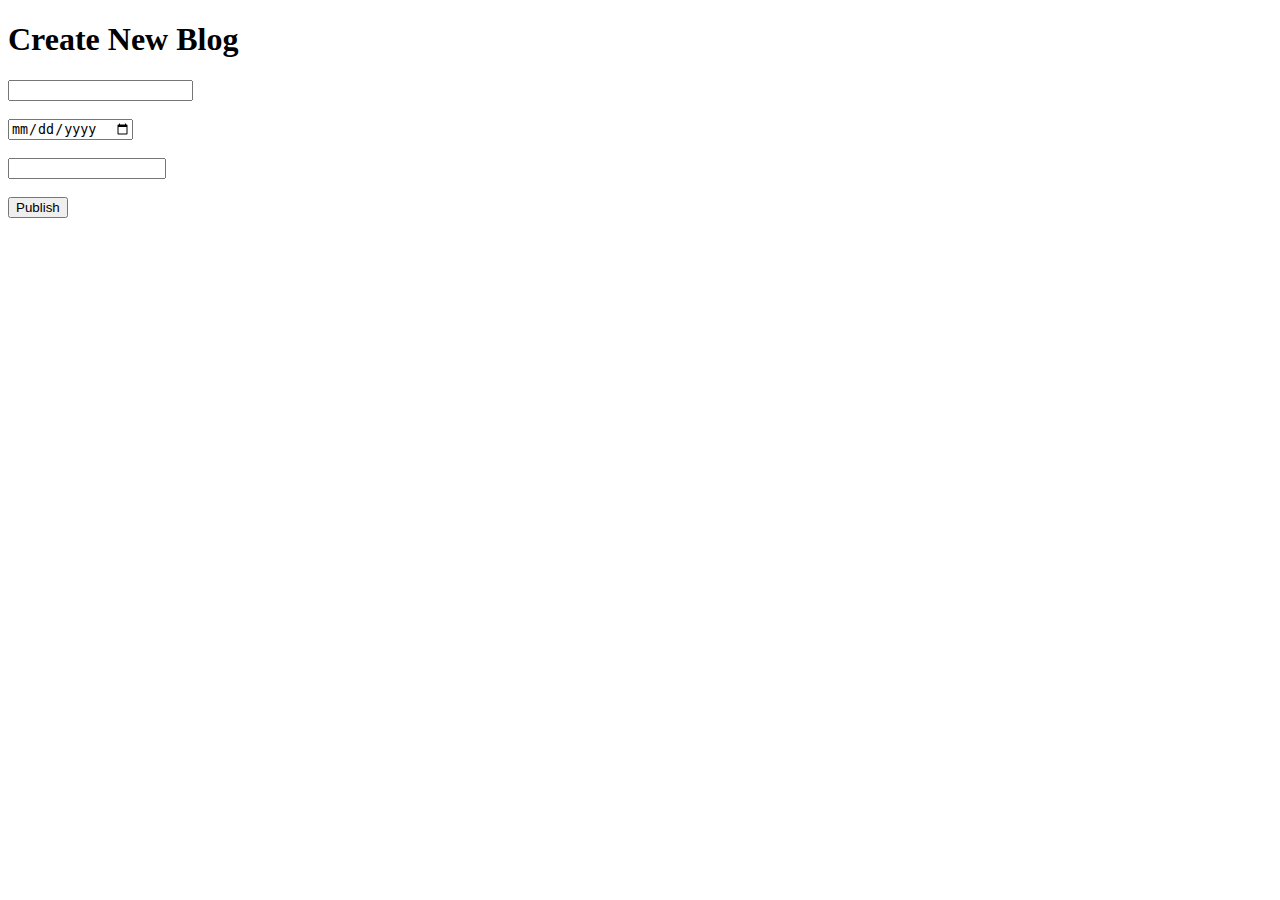
==== src/main/resources/templates/blogpost-form.html @ 76b34e88 "First Commit - Created a blog using Spring Boot, MVC, Security, Thymeleaf, and MySQL - Currently pas" ====
<!DOCTYPE html>
<html lang="en" xmlns:th="http://www.thymeleaf.org">
<head>
    <meta charset="UTF-8">
    <title>Create New Blog</title>
</head>
<body>
    <h1>Create New Blog</h1>

    <form action="#" th:action="@{/blog/blogPost}" th:object="${newBlogPost}" th:method="post">
        <!-- Add hidden form field to handle update -->
        <input type="hidden" th:field="*{id}"/>
        <label>
            <input type="text" th:field="*{title}" th:placeholder="Title" th:required="required">
        </label>
        <br>
        <br>
        <label>
            <input type="date" th:field="*{date}" th:placeholder="Date" th:required="required">
        </label>
        <br>
        <br>
        <label>
            <input type="text" th:field="*{blog}" th:placeholder="Blog" th:required="required" style="width: 150px;">
        </label>
        <br>
        <br>
        <input type="submit" value="Publish"/>
    </form>

</body>
</html>
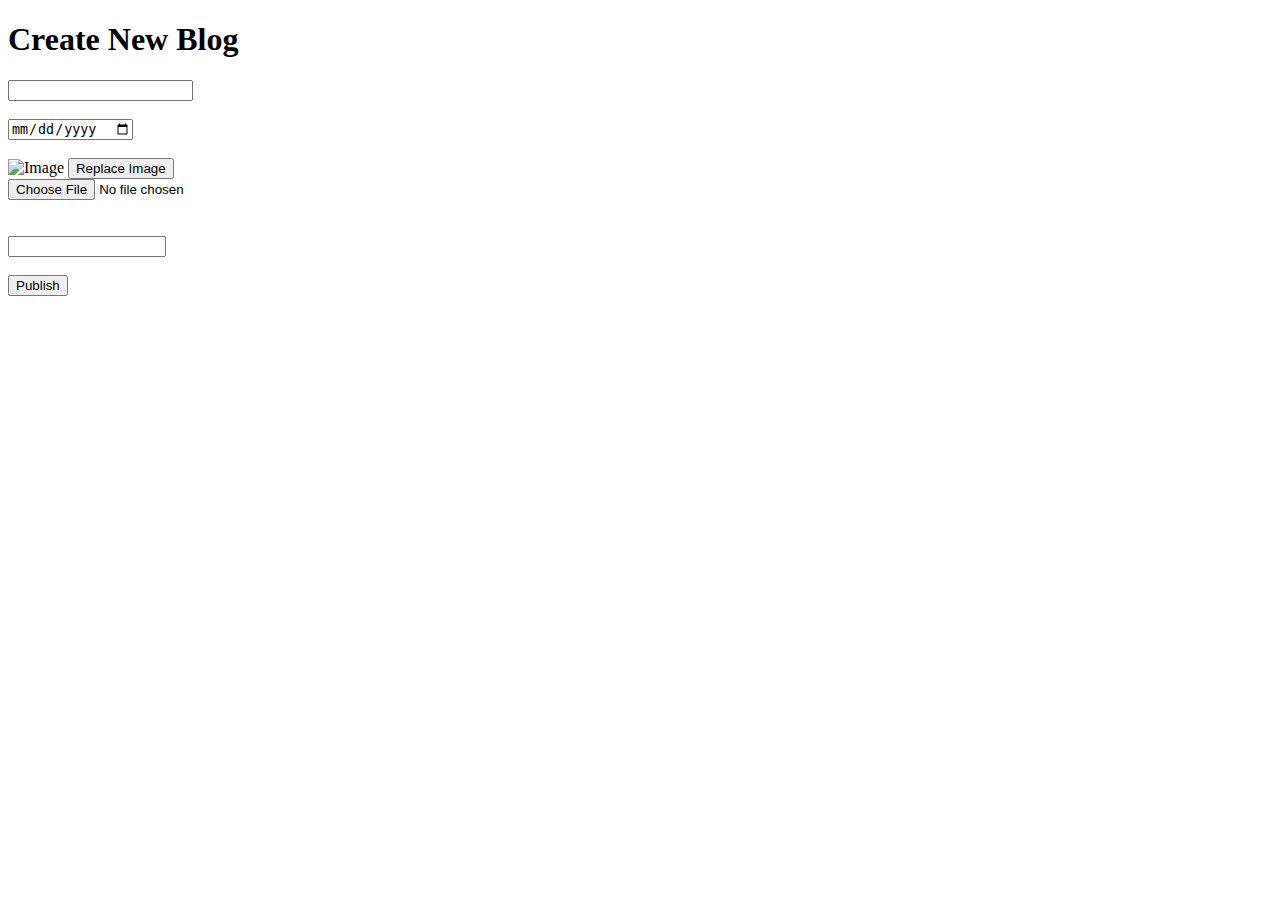
==== commit 8a2c5647: "Ability to delete image and display existing image" ====
--- a/src/main/resources/templates/blogpost-form.html
+++ b/src/main/resources/templates/blogpost-form.html
@@ -5,28 +5,42 @@
     <title>Create New Blog</title>
 </head>
 <body>
-    <h1>Create New Blog</h1>
+<h1>Create New Blog</h1>
 
-    <form action="#" th:action="@{/blog/blogPost}" th:object="${newBlogPost}" th:method="post">
-        <!-- Add hidden form field to handle update -->
-        <input type="hidden" th:field="*{id}"/>
-        <label>
-            <input type="text" th:field="*{title}" th:placeholder="Title" th:required="required">
-        </label>
-        <br>
-        <br>
-        <label>
-            <input type="date" th:field="*{date}" th:placeholder="Date" th:required="required">
-        </label>
-        <br>
-        <br>
-        <label>
-            <input type="text" th:field="*{blog}" th:placeholder="Blog" th:required="required" style="width: 150px;">
-        </label>
-        <br>
-        <br>
-        <input type="submit" value="Publish"/>
-    </form>
+<form action="#" th:action="@{/blog/blogPost}" th:object="${newBlogPost}" th:method="post" enctype="multipart/form-data">
+    <!-- Add hidden form field to handle update -->
+    <input type="hidden" th:name="id" th:field="*{id}"/>
+    <label>
+        <input type="text" th:name="title" th:field="*{title}" th:placeholder="Title" th:required="required">
+    </label>
+    <br>
+    <br>
+    <label>
+        <input type="date" th:name="date" th:field="*{date}" th:placeholder="Date" th:required="required">
+    </label>
+    <br>
+    <br>
+    <label>
+        <div th:if="${newBlogPost.image != null}">
+            <img th:src="@{/image/{id}(id=${newBlogPost.id})}" alt="Image" src="#">
+            <input type="button" value="Replace Image" onclick="document.getElementById('delete-form').submit();" />
+            <input type="hidden" th:name="image" th:field="*{image}">
+        </div>
+        <div th:if="${newBlogPost.image == null}">
+            <input type="file" th:name="image" th:field="*{image}">
+        </div>
+    </label>
+    <br>
+    <br>
+    <label>
+        <input type="text" th:name="blog" th:field="*{blog}" th:placeholder="Blog" th:required="required" style="width: 150px;">
+    </label>
+    <br>
+    <br>
+    <input type="submit" value="Publish"/>
+</form>
 
+<form action="#" th:action="@{/image/{id}(id=${newBlogPost.id})}" th:method="delete" style="display: none;" id="delete-form">
+</form>
 </body>
 </html>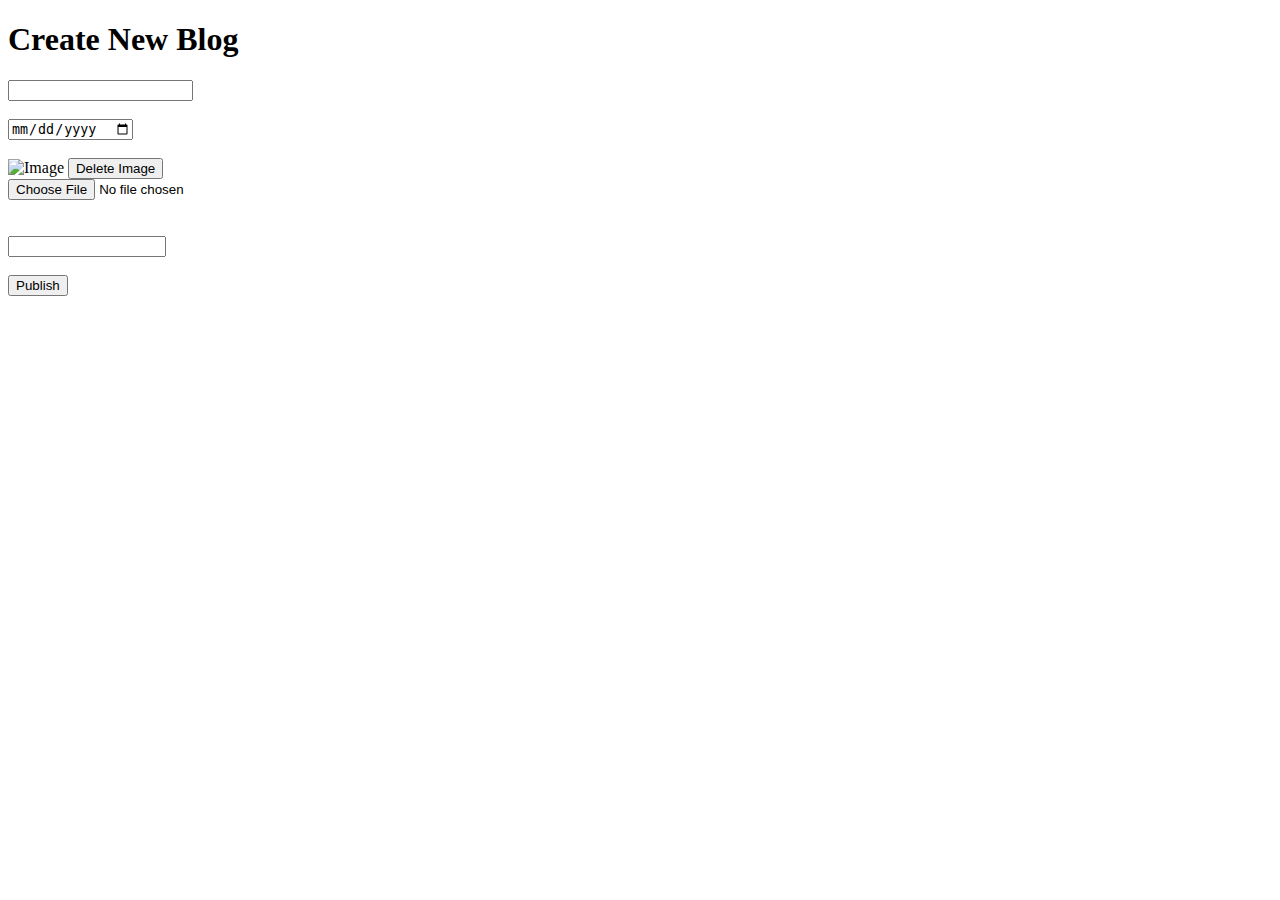
==== commit 69fde95c: "Merge pull request #2 from Real1236/images" ====
--- a/src/main/resources/templates/blogpost-form.html
+++ b/src/main/resources/templates/blogpost-form.html
@@ -9,31 +9,32 @@
 
 <form action="#" th:action="@{/blog/blogPost}" th:object="${newBlogPost}" th:method="post" enctype="multipart/form-data">
     <!-- Add hidden form field to handle update -->
-    <input type="hidden" th:name="id" th:field="*{id}"/>
+    <input type="hidden" th:field="*{id}"/>
     <label>
-        <input type="text" th:name="title" th:field="*{title}" th:placeholder="Title" th:required="required">
+        <input type="text" th:field="*{title}" th:placeholder="Title" th:required="required">
     </label>
     <br>
     <br>
     <label>
-        <input type="date" th:name="date" th:field="*{date}" th:placeholder="Date" th:required="required">
+        <input type="date" th:field="*{date}" th:placeholder="Date" th:required="required">
     </label>
     <br>
     <br>
     <label>
+        <input type="hidden" th:field="*{image}">
         <div th:if="${newBlogPost.image != null}">
             <img th:src="@{/image/{id}(id=${newBlogPost.id})}" alt="Image" src="#">
-            <input type="button" value="Replace Image" onclick="document.getElementById('delete-form').submit();" />
-            <input type="hidden" th:name="image" th:field="*{image}">
+            <input type="button" value="Delete Image" onclick="document.getElementById('delete-form').submit();" />
+            <input type="file" th:name="imageFile" style="display: none;">
         </div>
         <div th:if="${newBlogPost.image == null}">
-            <input type="file" th:name="image" th:field="*{image}">
+            <input type="file" th:name="imageFile">
         </div>
     </label>
     <br>
     <br>
     <label>
-        <input type="text" th:name="blog" th:field="*{blog}" th:placeholder="Blog" th:required="required" style="width: 150px;">
+        <input type="text" th:field="*{blog}" th:placeholder="Blog" th:required="required" style="width: 150px;">
     </label>
     <br>
     <br>
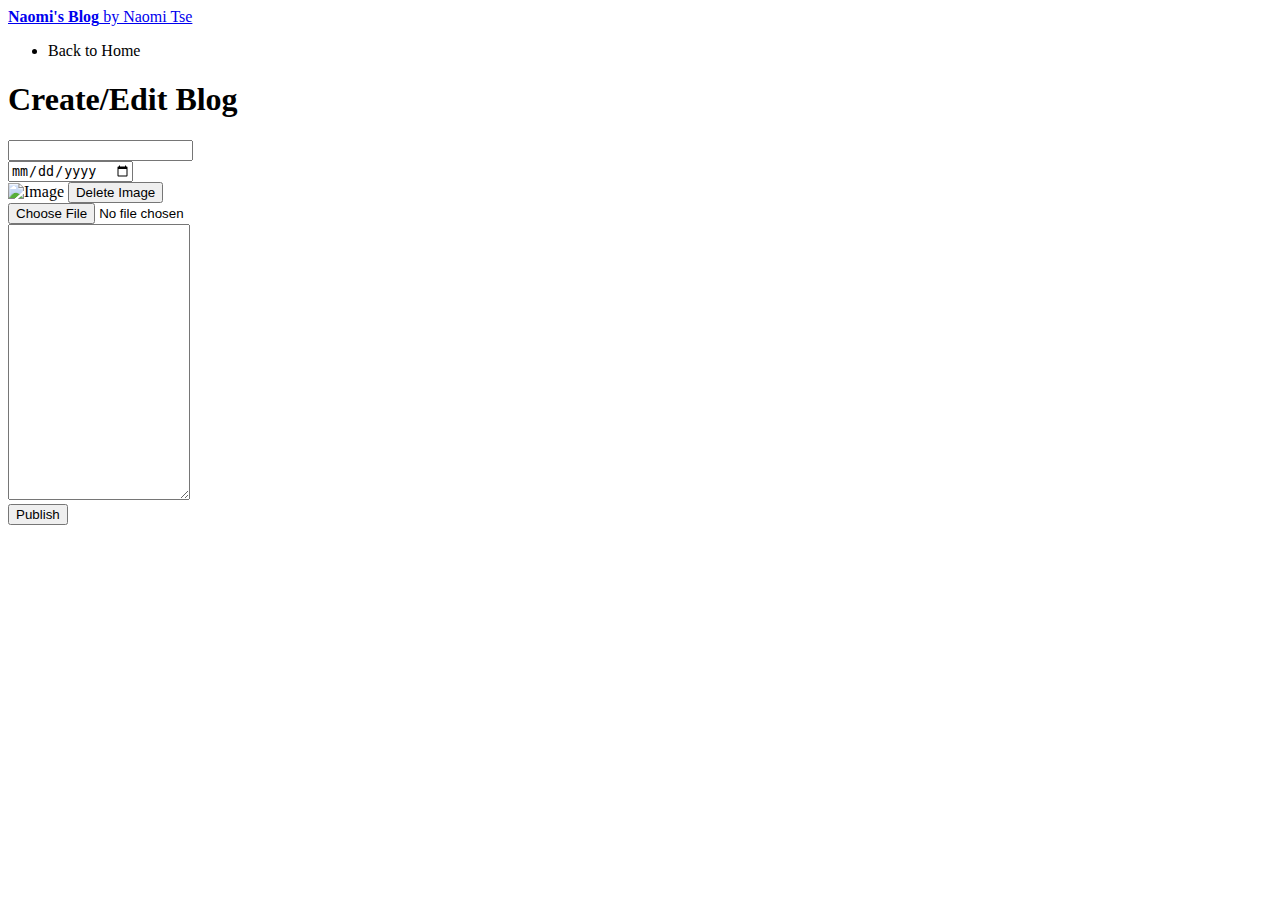
==== commit d6bc4e04: "Styled blog post form" ====
--- a/src/main/resources/templates/blogpost-form.html
+++ b/src/main/resources/templates/blogpost-form.html
@@ -1,47 +1,68 @@
 <!DOCTYPE html>
-<html lang="en" xmlns:th="http://www.thymeleaf.org">
+
+<html lang="en" xmlns:th="http://www.thymeleaf.org" xmlns:sec="http://www.w3.org/1999/xhtml">
+
 <head>
     <meta charset="UTF-8">
     <title>Create New Blog</title>
+    <meta name="viewport" content="width=device-width, initial-scale=1, user-scalable=no" />
+    <link rel="stylesheet" th:href="@{/css/style.css}">
 </head>
+
 <body>
-<h1>Create New Blog</h1>
 
-<form action="#" th:action="@{/blog/blogPost}" th:object="${newBlogPost}" th:method="post" enctype="multipart/form-data">
-    <!-- Add hidden form field to handle update -->
-    <input type="hidden" th:field="*{id}"/>
-    <label>
-        <input type="text" th:field="*{title}" th:placeholder="Title" th:required="required">
-    </label>
-    <br>
-    <br>
-    <label>
-        <input type="date" th:field="*{date}" th:placeholder="Date" th:required="required">
-    </label>
-    <br>
-    <br>
-    <label>
-        <input type="hidden" th:field="*{image}">
-        <div th:if="${newBlogPost.image != null}">
-            <img th:src="@{/image/{id}(id=${newBlogPost.id})}" alt="Image" src="#">
-            <input type="button" value="Delete Image" onclick="document.getElementById('delete-form').submit();" />
-            <input type="file" th:name="imageFile" style="display: none;">
+    <!-- Wrapper -->
+    <div id="wrapper">
+
+        <!-- Main -->
+        <div id="main">
+            <div class="inner">
+
+                <!-- Header -->
+                <header id="header">
+                    <a href="index.html" class="logo"><strong>Naomi's Blog</strong> by Naomi Tse</a>
+                    <ul class="icons">
+                        <li><a th:href="@{/blog/home}" class="button primary">Back to Home</a></li>
+                    </ul>
+                </header>
+
+                <!-- Content -->
+                <h1>Create/Edit Blog</h1>
+
+                <form action="#" th:action="@{/blog/blogPost}" th:object="${newBlogPost}" th:method="post" enctype="multipart/form-data">
+                    <!-- Add hidden form field to handle update -->
+                    <input type="hidden" th:field="*{id}"/>
+                    <div class="row gtr-uniform">
+                        <div class="col-6 col-12-xsmall">
+                            <input type="text" th:field="*{title}" th:placeholder="Title" th:required="required">
+                        </div>
+                        <div class="col-6 col-12-xsmall">
+                            <input type="date" th:field="*{date}" th:placeholder="Date" th:required="required">
+                        </div>
+                        <div class="col-12">
+                            <input type="hidden" th:field="*{image}">
+                            <div th:if="${newBlogPost.image != null}">
+                                <img th:src="@{/image/{id}(id=${newBlogPost.id})}" alt="Image" src="#">
+                                <input type="submit" value="Delete Image" class="primary" onclick="document.getElementById('delete-form').submit();" />
+                                <input type="file" th:name="imageFile" style="display: none;">
+                            </div>
+                            <div th:if="${newBlogPost.image == null}">
+                                <input type="file"  class="button primary icon solid fa-search" th:name="imageFile">
+                            </div>
+                        </div>
+                        <div class="col-12">
+                            <textarea th:field="*{blog}" th:placeholder="Blog" th:required="required" rows="18"></textarea>
+                        </div>
+                        <div class="col-12">
+                            <input type="submit" value="Publish" class="primary"/>
+                        </div>
+                    </div>
+                </form>
+
+                <form action="#" th:action="@{/image/{id}(id=${newBlogPost.id})}" th:method="delete" style="display: none;" id="delete-form">
+                </form>
+            </div>
         </div>
-        <div th:if="${newBlogPost.image == null}">
-            <input type="file" th:name="imageFile">
-        </div>
-    </label>
-    <br>
-    <br>
-    <label>
-        <input type="text" th:field="*{blog}" th:placeholder="Blog" th:required="required" style="width: 150px;">
-    </label>
-    <br>
-    <br>
-    <input type="submit" value="Publish"/>
-</form>
-
-<form action="#" th:action="@{/image/{id}(id=${newBlogPost.id})}" th:method="delete" style="display: none;" id="delete-form">
-</form>
+    </div>
 </body>
 </html>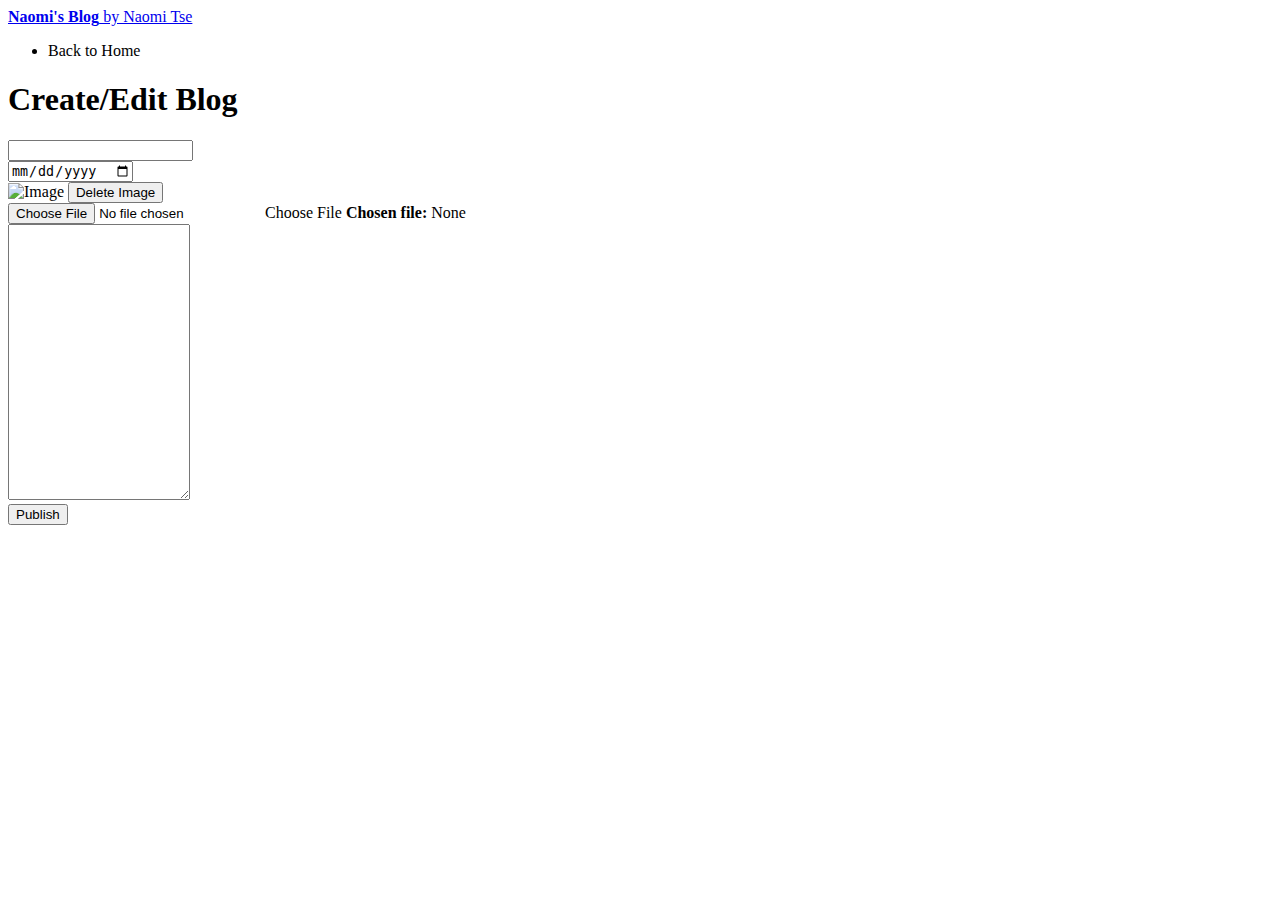
==== commit 20dec0fc: "Fixed upload file design" ====
--- a/src/main/resources/templates/blogpost-form.html
+++ b/src/main/resources/templates/blogpost-form.html
@@ -42,12 +42,19 @@
                         <div class="col-12">
                             <input type="hidden" th:field="*{image}">
                             <div th:if="${newBlogPost.image != null}">
-                                <img th:src="@{/image/{id}(id=${newBlogPost.id})}" alt="Image" src="#">
-                                <input type="submit" value="Delete Image" class="primary" onclick="document.getElementById('delete-form').submit();" />
+                                <img class="image left" th:src="@{/image/{id}(id=${newBlogPost.id})}" alt="Image" src="#">
+                                <input type="button" value="Delete Image" class="primary" onclick="document.getElementById('delete-form').submit();" />
                                 <input type="file" th:name="imageFile" style="display: none;">
                             </div>
                             <div th:if="${newBlogPost.image == null}">
-                                <input type="file"  class="button primary icon solid fa-search" th:name="imageFile">
+                                <label class="button primary">
+                                    <input type="file" id="file-input" th:name="imageFile">
+                                    Choose File
+                                </label>
+                                <span>
+                                    <strong>Chosen file:</strong>
+                                    <span id="file-name">None</span>
+                                </span>
                             </div>
                         </div>
                         <div class="col-12">
@@ -64,5 +71,15 @@
             </div>
         </div>
     </div>
+
+    <script>
+        let inputFile = document.getElementById('file-input');
+        let fileNameField = document.getElementById('file-name');
+        inputFile.addEventListener('change', function (event) {
+            let uploadedFileName = event.target.files[0].name;
+            fileNameField.textContent = uploadedFileName;
+        });
+    </script>
+
 </body>
 </html>